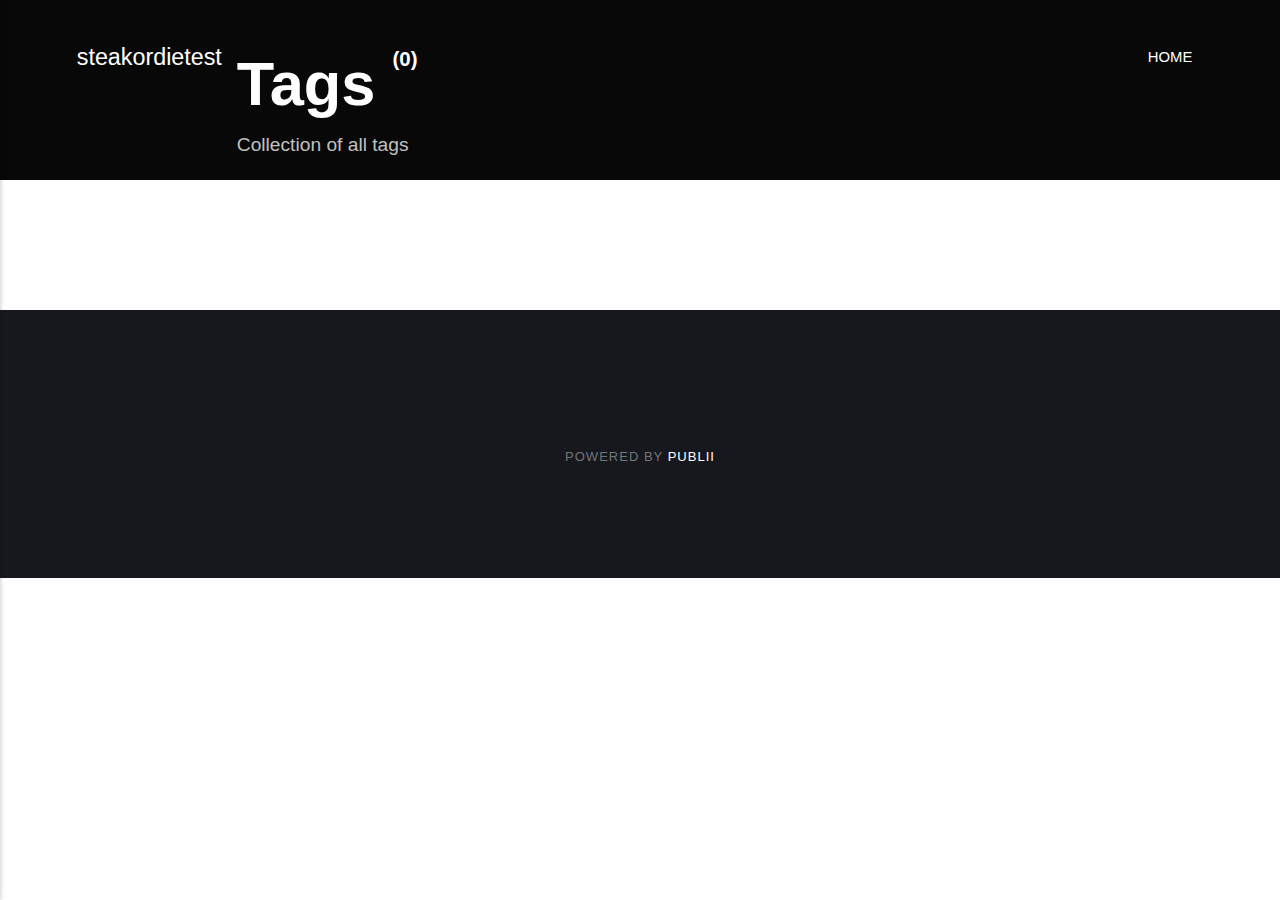
==== tags/index.html @ eec8f52f "Updated from Publii" ====
<!DOCTYPE html><html lang="en"><head><meta charset="utf-8"><meta http-equiv="X-UA-Compatible" content="IE=edge"><meta name="viewport" content="width=device-width,initial-scale=1"><title>All tags - steakordietest</title><meta name="robots" content="noindex, follow"><meta name="generator" content="Publii Open-Source CMS for Static Site"><link rel="alternate" type="application/atom+xml" href="https://david-lkmx.github.io/publii-test/feed.xml"><link rel="alternate" type="application/json" href="https://david-lkmx.github.io/publii-test/feed.json"><meta property="og:title" content="steakordietest"><meta property="og:site_name" content="steakordietest"><meta property="og:description" content=""><meta property="og:url" content="https://david-lkmx.github.io/publii-test/tags/"><meta property="og:type" content="website"><style>:root{--body-font:-apple-system,BlinkMacSystemFont,"Segoe UI",Roboto,Oxygen,Ubuntu,Cantarell,"Fira Sans","Droid Sans","Helvetica Neue",Arial,sans-serif,"Apple Color Emoji","Segoe UI Emoji","Segoe UI Symbol";--heading-font:-apple-system,BlinkMacSystemFont,"Segoe UI",Roboto,Oxygen,Ubuntu,Cantarell,"Fira Sans","Droid Sans","Helvetica Neue",Arial,sans-serif,"Apple Color Emoji","Segoe UI Emoji","Segoe UI Symbol";--logo-font:-apple-system,BlinkMacSystemFont,"Segoe UI",Roboto,Oxygen,Ubuntu,Cantarell,"Fira Sans","Droid Sans","Helvetica Neue",Arial,sans-serif,"Apple Color Emoji","Segoe UI Emoji","Segoe UI Symbol";--menu-font:-apple-system,BlinkMacSystemFont,"Segoe UI",Roboto,Oxygen,Ubuntu,Cantarell,"Fira Sans","Droid Sans","Helvetica Neue",Arial,sans-serif,"Apple Color Emoji","Segoe UI Emoji","Segoe UI Symbol"}</style><link rel="stylesheet" href="https://david-lkmx.github.io/publii-test/assets/css/style.css?v=cc5dc3de56719796e028408f4c0c0771"><script type="application/ld+json">{"@context":"http://schema.org","@type":"Organization","name":"steakordietest","url":"https://david-lkmx.github.io/publii-test/"}</script></head><body><div class="site-container"><header class="top" id="js-header"><a class="logo" href="https://david-lkmx.github.io/publii-test/">steakordietest</a><nav class="navbar js-navbar"><button class="navbar__toggle js-toggle" aria-label="Menu" aria-haspopup="true" aria-expanded="false"><span class="navbar__toggle-box"><span class="navbar__toggle-inner">Menu</span></span></button><ul class="navbar__menu"><li class="main-link"><a href="https://david-lkmx.github.io/publii-test/home" target="_blank">home</a></li></ul></nav></header><main><div class="hero"><header class="hero__content"><div class="wrapper"><h1>Tags <sup>(0)</sup></h1><p>Collection of all tags</p></div></header></div><div class="wrapper"><ul class="feed feed--grid"></ul></div></main><footer class="footer"><div class="footer__copyright"><p>Powered by <a href="https://getpublii.com" target="_blank" rel="nofollow noopener">Publii</a></p></div><button class="footer__bttop js-footer__bttop" aria-label="Back to top"><svg><title>Back to top</title><use xlink:href="https://david-lkmx.github.io/publii-test/assets/svg/svg-map.svg#toparrow"/></svg></button></footer></div><script>window.publiiThemeMenuConfig = {    
        mobileMenuMode: 'sidebar',
        animationSpeed: 300,
        submenuWidth: 'auto',
        doubleClickTime: 500,
        mobileMenuExpandableSubmenus: true, 
        relatedContainerForOverlayMenuSelector: '.top',
   };</script><script defer="defer" src="https://david-lkmx.github.io/publii-test/assets/js/scripts.min.js?v=f4c4d35432d0e17d212f2fae4e0f8247"></script><script>var images = document.querySelectorAll('img[loading]');

        for (var i = 0; i < images.length; i++) {
            if (images[i].complete) {
                images[i].classList.add('is-loaded');
            } else {
                images[i].addEventListener('load', function () {
                    this.classList.add('is-loaded');
                }, false);
            }
        }</script></body></html>
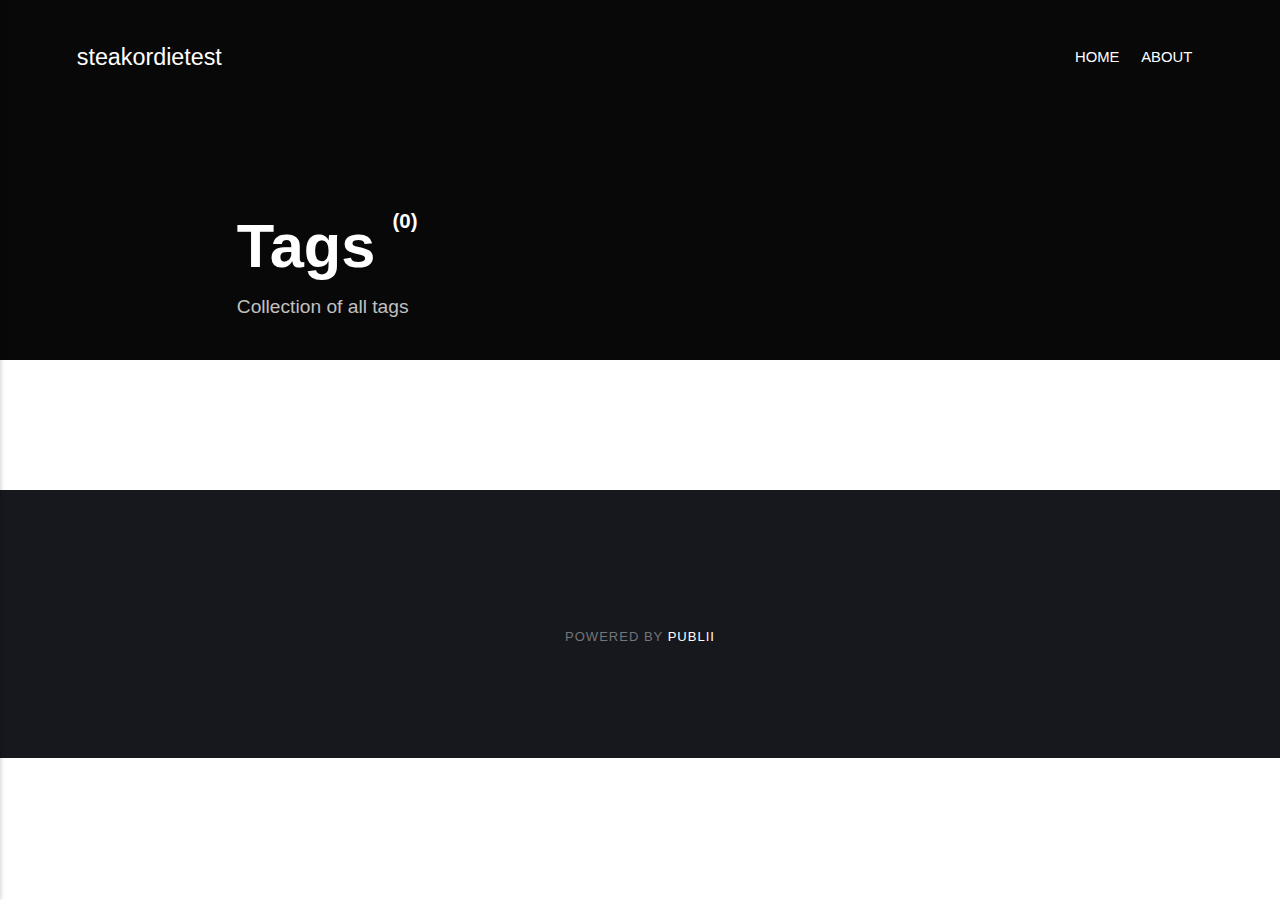
==== commit 78e5d823: "Updated from Publii" ====
--- a/tags/index.html
+++ b/tags/index.html
@@ -1,4 +1,4 @@
-<!DOCTYPE html><html lang="en"><head><meta charset="utf-8"><meta http-equiv="X-UA-Compatible" content="IE=edge"><meta name="viewport" content="width=device-width,initial-scale=1"><title>All tags - steakordietest</title><meta name="robots" content="noindex, follow"><meta name="generator" content="Publii Open-Source CMS for Static Site"><link rel="alternate" type="application/atom+xml" href="https://david-lkmx.github.io/publii-test/feed.xml"><link rel="alternate" type="application/json" href="https://david-lkmx.github.io/publii-test/feed.json"><meta property="og:title" content="steakordietest"><meta property="og:site_name" content="steakordietest"><meta property="og:description" content=""><meta property="og:url" content="https://david-lkmx.github.io/publii-test/tags/"><meta property="og:type" content="website"><style>:root{--body-font:-apple-system,BlinkMacSystemFont,"Segoe UI",Roboto,Oxygen,Ubuntu,Cantarell,"Fira Sans","Droid Sans","Helvetica Neue",Arial,sans-serif,"Apple Color Emoji","Segoe UI Emoji","Segoe UI Symbol";--heading-font:-apple-system,BlinkMacSystemFont,"Segoe UI",Roboto,Oxygen,Ubuntu,Cantarell,"Fira Sans","Droid Sans","Helvetica Neue",Arial,sans-serif,"Apple Color Emoji","Segoe UI Emoji","Segoe UI Symbol";--logo-font:-apple-system,BlinkMacSystemFont,"Segoe UI",Roboto,Oxygen,Ubuntu,Cantarell,"Fira Sans","Droid Sans","Helvetica Neue",Arial,sans-serif,"Apple Color Emoji","Segoe UI Emoji","Segoe UI Symbol";--menu-font:-apple-system,BlinkMacSystemFont,"Segoe UI",Roboto,Oxygen,Ubuntu,Cantarell,"Fira Sans","Droid Sans","Helvetica Neue",Arial,sans-serif,"Apple Color Emoji","Segoe UI Emoji","Segoe UI Symbol"}</style><link rel="stylesheet" href="https://david-lkmx.github.io/publii-test/assets/css/style.css?v=cc5dc3de56719796e028408f4c0c0771"><script type="application/ld+json">{"@context":"http://schema.org","@type":"Organization","name":"steakordietest","url":"https://david-lkmx.github.io/publii-test/"}</script></head><body><div class="site-container"><header class="top" id="js-header"><a class="logo" href="https://david-lkmx.github.io/publii-test/">steakordietest</a><nav class="navbar js-navbar"><button class="navbar__toggle js-toggle" aria-label="Menu" aria-haspopup="true" aria-expanded="false"><span class="navbar__toggle-box"><span class="navbar__toggle-inner">Menu</span></span></button><ul class="navbar__menu"><li class="main-link"><a href="https://david-lkmx.github.io/publii-test/home" target="_blank">home</a></li></ul></nav></header><main><div class="hero"><header class="hero__content"><div class="wrapper"><h1>Tags <sup>(0)</sup></h1><p>Collection of all tags</p></div></header></div><div class="wrapper"><ul class="feed feed--grid"></ul></div></main><footer class="footer"><div class="footer__copyright"><p>Powered by <a href="https://getpublii.com" target="_blank" rel="nofollow noopener">Publii</a></p></div><button class="footer__bttop js-footer__bttop" aria-label="Back to top"><svg><title>Back to top</title><use xlink:href="https://david-lkmx.github.io/publii-test/assets/svg/svg-map.svg#toparrow"/></svg></button></footer></div><script>window.publiiThemeMenuConfig = {    
+<!DOCTYPE html><html lang="en"><head><meta charset="utf-8"><meta http-equiv="X-UA-Compatible" content="IE=edge"><meta name="viewport" content="width=device-width,initial-scale=1"><title>All tags - steakordietest</title><meta name="robots" content="noindex,nofollow"><meta name="generator" content="Publii Open-Source CMS for Static Site"><link rel="alternate" type="application/atom+xml" href="https://david-lkmx.github.io/publii-test/feed.xml"><link rel="alternate" type="application/json" href="https://david-lkmx.github.io/publii-test/feed.json"><meta property="og:title" content=" steakordietest"><meta property="og:site_name" content=" steakordietest"><meta property="og:description" content=""><meta property="og:url" content="https://david-lkmx.github.io/publii-test/tags/"><meta property="og:type" content="website"><style>:root{--body-font:-apple-system,BlinkMacSystemFont,"Segoe UI",Roboto,Oxygen,Ubuntu,Cantarell,"Fira Sans","Droid Sans","Helvetica Neue",Arial,sans-serif,"Apple Color Emoji","Segoe UI Emoji","Segoe UI Symbol";--heading-font:-apple-system,BlinkMacSystemFont,"Segoe UI",Roboto,Oxygen,Ubuntu,Cantarell,"Fira Sans","Droid Sans","Helvetica Neue",Arial,sans-serif,"Apple Color Emoji","Segoe UI Emoji","Segoe UI Symbol";--logo-font:-apple-system,BlinkMacSystemFont,"Segoe UI",Roboto,Oxygen,Ubuntu,Cantarell,"Fira Sans","Droid Sans","Helvetica Neue",Arial,sans-serif,"Apple Color Emoji","Segoe UI Emoji","Segoe UI Symbol";--menu-font:-apple-system,BlinkMacSystemFont,"Segoe UI",Roboto,Oxygen,Ubuntu,Cantarell,"Fira Sans","Droid Sans","Helvetica Neue",Arial,sans-serif,"Apple Color Emoji","Segoe UI Emoji","Segoe UI Symbol"}</style><link rel="stylesheet" href="https://david-lkmx.github.io/publii-test/assets/css/style.css?v=d5e82c2bf1c755feddafc9b4f3e21b65"><script type="application/ld+json">{"@context":"http://schema.org","@type":"Organization","name":"steakordietest","url":"https://david-lkmx.github.io/publii-test/"}</script></head><body><div class="site-container"><header class="top" id="js-header"><a class="logo" href="https://david-lkmx.github.io/publii-test/">steakordietest</a><nav class="navbar js-navbar"><button class="navbar__toggle js-toggle" aria-label="Menu" aria-haspopup="true" aria-expanded="false"><span class="navbar__toggle-box"><span class="navbar__toggle-inner">Menu</span></span></button><ul class="navbar__menu"><li class="main-link"><a href="https://david-lkmx.github.io/publii-test/index" target="_self">home</a></li><li><a href="https://david-lkmx.github.io/publii-test/about" target="_self">About</a></li></ul></nav></header><main><div class="hero"><header class="hero__content"><div class="wrapper"><h1>Tags <sup>(0)</sup></h1><p>Collection of all tags</p></div></header></div><div class="wrapper"><ul class="feed feed--grid"></ul></div></main><footer class="footer"><div class="footer__copyright"><p>Powered by <a href="https://getpublii.com" target="_blank" rel="nofollow noopener">Publii</a></p></div><button class="footer__bttop js-footer__bttop" aria-label="Back to top"><svg><title>Back to top</title><use xlink:href="https://david-lkmx.github.io/publii-test/assets/svg/svg-map.svg#toparrow"/></svg></button></footer></div><script>window.publiiThemeMenuConfig = {    
         mobileMenuMode: 'sidebar',
         animationSpeed: 300,
         submenuWidth: 'auto',
